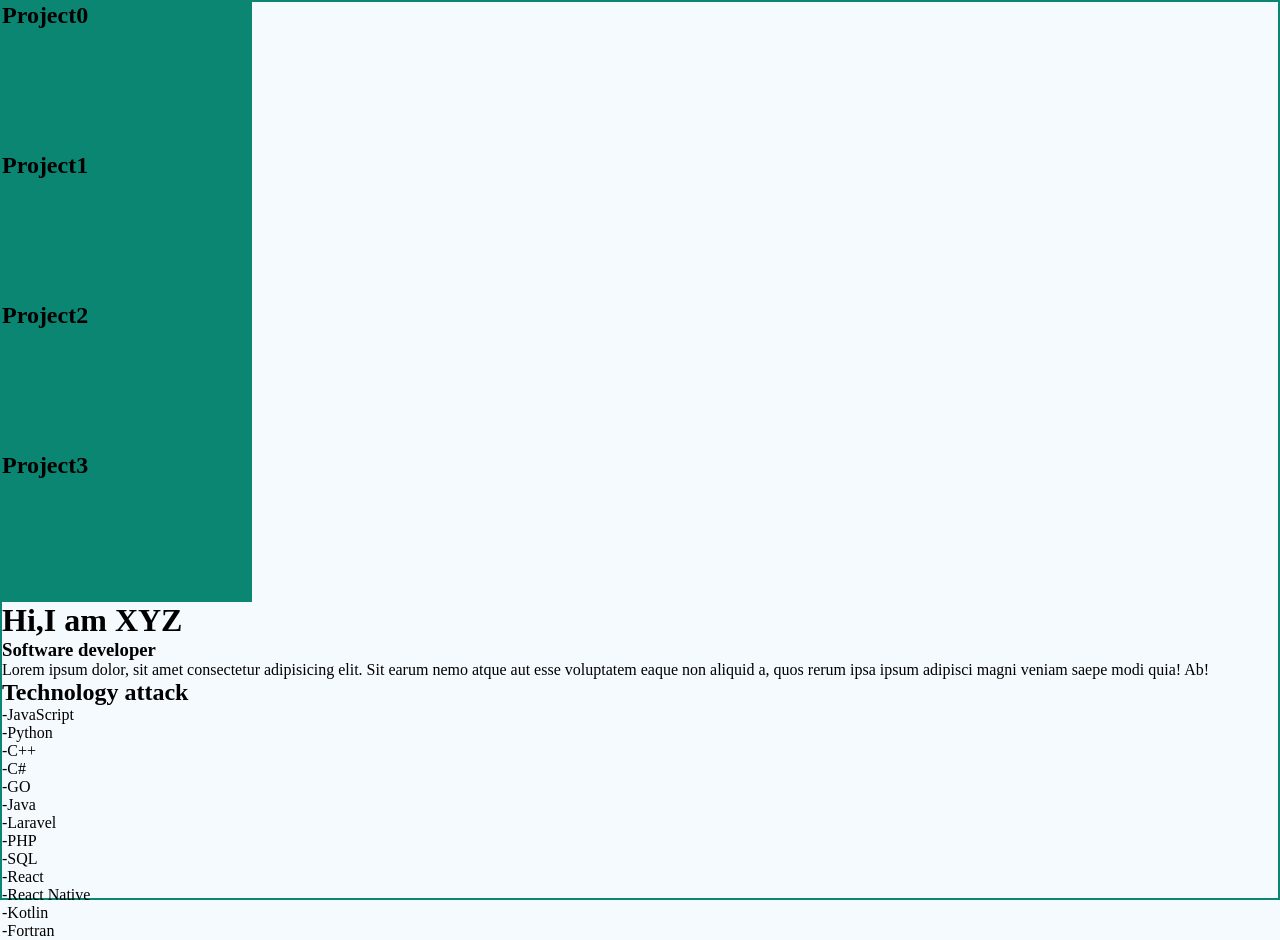
==== index/index.html @ a3ff0594 "Add files via upload" ====
<!DOCTYPE html>
<html lang="en">
<head>
    <meta charset="UTF-8">
    <meta name="viewport" content="width=device-width, initial-scale=1.0">
    <title>Document</title>
    <link rel="stylesheet" href="style.css">
</head>
<body>
    <header>
        <section id="P0">
            <H2>Project0</H2>
        </section>
        <section id="P1">
            <H2>Project1</H2>
        </section>
        <section id="P2">
            <H2>Project2</H2>
        </section>
        <section id="P3">
        <H2>Project3</H2>
    </section> 
    </header>
    <main>
        <H1>Hi,I am XYZ</H1>
        <h3>Software developer</h3>
    <p>Lorem ipsum dolor, sit amet consectetur adipisicing elit. Sit earum nemo atque aut esse voluptatem eaque non aliquid a, quos rerum ipsa ipsum adipisci magni veniam saepe modi quia! Ab!</p>
    </main>
    <aside>
        <container></container>
    <H1>Technology attack</H1>
    <p>-JavaScript</p>
    <p>-Python</p>
    <p>-C++</p>
    <p>-C#</p>
    <p>-GO</p>
    <p>-Java</p>
    <p>-Laravel</p>
    <p>-PHP</p>
    <p>-SQL</p>
    <p>-React</p>
    <p>-React Native</p>
    <p>-Kotlin</p>
    <p>-Fortran</p>
    </aside>
</body>
</html>
---- index/style.css ----
*{
    margin:0;
    padding: 0;
    box-sizing: border-box;
}
body{
    width:100%;
    height:100vh;
    border: 2px solid #0B8673;
    background-color: #F5FAFF;
}
#header{
    display:flex;
    flex-direction: row;
    justify-content: space-between;
    border: 10px solid #1E1E1E;
}
#P0{
    background-color: #0B8673;
    height: 150px;
    width: 250px;
}
#P1{
    background-color: #0B8673;
height: 150px;
width:250px;
}
#P2{
    background-color: #0B8673;
    height: 150px;
    width: 250px;
}
#P3{
    background-color: #0B8673;
    height: 150px;
    width: 250px;
}
#aside{
    display:flex;
    flex-direction: column;
    
}
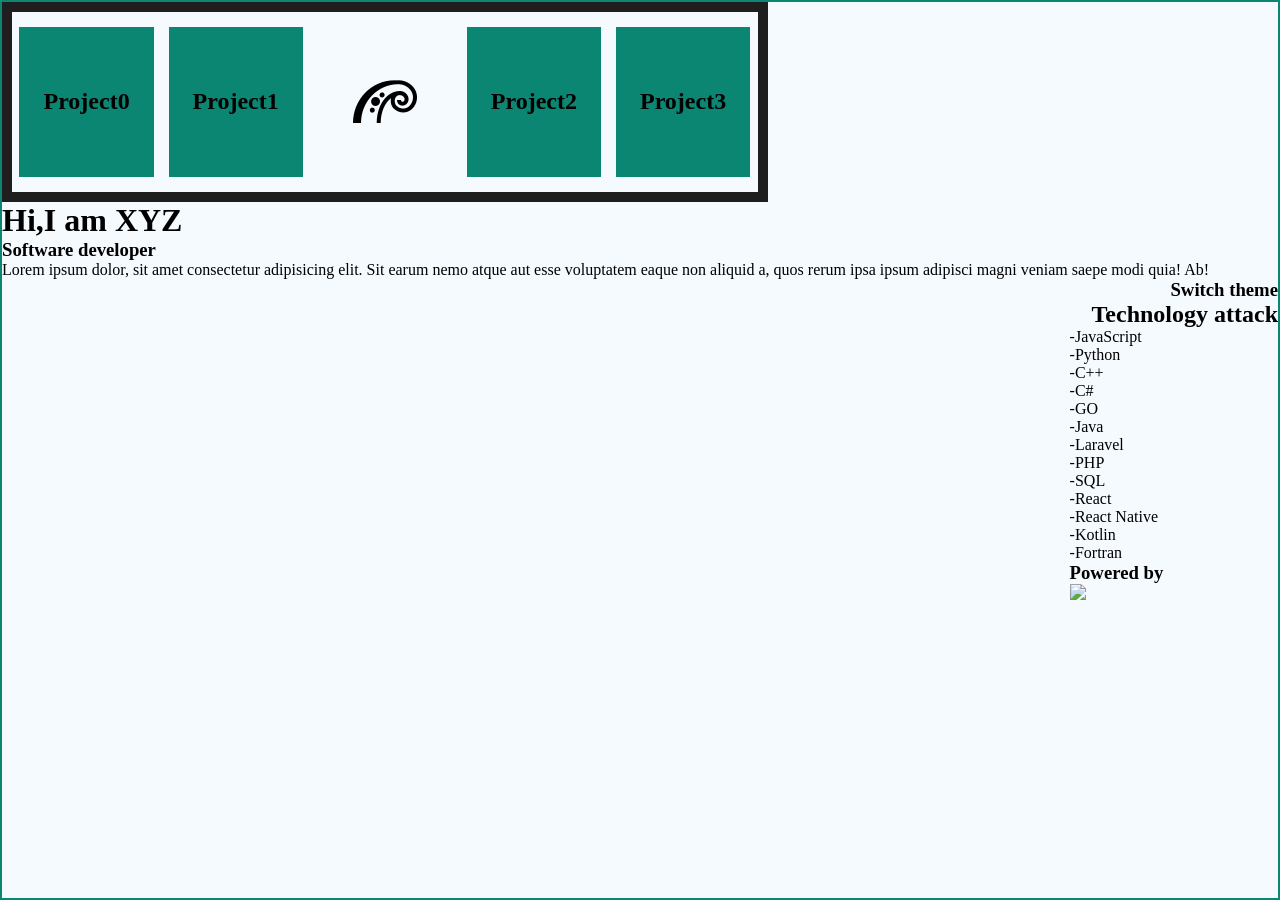
==== commit 113c6c0e: "xxd" ====
--- a/index/index.html
+++ b/index/index.html
@@ -1,4 +1,13 @@
 <!DOCTYPE html>
+<html lang="en">
+<head>
+    <meta charset="UTF-8">
+    <meta name="viewport" content="width=device-width, initial-scale=1.0">
+    <title>Document</title>
+    <link rel="stylesheet" href="style.css">
+</head>
+<body>
+    <!DOCTYPE html>
 <html lang="en">
 <head>
     <meta charset="UTF-8">
@@ -14,6 +23,9 @@
         <section id="P1">
             <H2>Project1</H2>
         </section>
+        <section id="macka">
+            <img src="macka.png" />
+        </section>
         <section id="P2">
             <H2>Project2</H2>
         </section>
@@ -27,21 +39,30 @@
     <p>Lorem ipsum dolor, sit amet consectetur adipisicing elit. Sit earum nemo atque aut esse voluptatem eaque non aliquid a, quos rerum ipsa ipsum adipisci magni veniam saepe modi quia! Ab!</p>
     </main>
     <aside>
-        <container></container>
+        <container id="right-top">
+            <h3>Switch theme</h3>
+            <!-- <img src="" -->
+        </container>
     <H1>Technology attack</H1>
-    <p>-JavaScript</p>
-    <p>-Python</p>
-    <p>-C++</p>
-    <p>-C#</p>
-    <p>-GO</p>
-    <p>-Java</p>
-    <p>-Laravel</p>
-    <p>-PHP</p>
-    <p>-SQL</p>
-    <p>-React</p>
-    <p>-React Native</p>
-    <p>-Kotlin</p>
-    <p>-Fortran</p>
-    </aside>
+    <ul>
+    <ul>-JavaScript</ul>
+    <ul>-Python</ul>
+    <ul>-C++</ul>
+    <ul>-C#</ul>
+    <ul>-GO</ul>
+    <ul>-Java</ul>
+    <ul>-Laravel</ul>
+    <ul>-PHP</ul>
+    <ul>-SQL</ul>
+    <ul>-React</ul>
+    <ul>-React Native</ul>
+    <ul>-Kotlin</ul>
+    <ul>-Fortran</ul>
+        <container id="left-bottom">
+            <h3>Powered by</h3>
+            <img src="kolko.png">
+            <!-- <img src=-->    
+        </container>
+</aside>
 </body>
-</html>+</html> 
--- a/index/style.css
+++ b/index/style.css
@@ -9,7 +9,8 @@
     border: 2px solid #0B8673;
     background-color: #F5FAFF;
 }
-#header{
+header{
+    width:60%;
     display:flex;
     flex-direction: row;
     justify-content: space-between;
@@ -19,24 +20,64 @@
     background-color: #0B8673;
     height: 150px;
     width: 250px;
+    display:flex;
+    align-items: center;
+    justify-content: center;
+    margin-inline: 1%;
+    margin-top: 2%;
+    margin-bottom: 2%;
 }
 #P1{
     background-color: #0B8673;
 height: 150px;
 width:250px;
+display:flex;
+    align-items: center;
+    justify-content: center;
+    margin-inline: 1%;
+    margin-top: 2%;
+    margin-bottom: 2%;
 }
 #P2{
     background-color: #0B8673;
     height: 150px;
     width: 250px;
+    display:flex;
+    align-items: center;
+    justify-content: center;
+    margin-inline: 1%;
+    margin-top: 2%;
+    margin-bottom: 2%;
 }
 #P3{
     background-color: #0B8673;
     height: 150px;
     width: 250px;
+    display:flex;
+    align-items: center;
+    justify-content: center;
+    margin-inline: 1%;
+    margin-top: 2%;
+    margin-bottom: 2%;
 }
-#aside{
+#macka{
+    height: 150px;
+    width: 250px;
+    display:flex;
+    align-items: center;
+    justify-content: center;
+    margin-inline: 1%;
+    margin-top: 2%;
+    margin-bottom: 2%;  
+}
+aside{
     display:flex;
     flex-direction: column;
-    
+    align-items: flex-end;
+}
+ul{
+   margin-right: 60px;
+}
+#right-top{
+
 }
--- a/index/style.css
+++ b/index/style.css
@@ -9,7 +9,8 @@
     border: 2px solid #0B8673;
     background-color: #F5FAFF;
 }
-#header{
+header{
+    width:60%;
     display:flex;
     flex-direction: row;
     justify-content: space-between;
@@ -19,24 +20,64 @@
     background-color: #0B8673;
     height: 150px;
     width: 250px;
+    display:flex;
+    align-items: center;
+    justify-content: center;
+    margin-inline: 1%;
+    margin-top: 2%;
+    margin-bottom: 2%;
 }
 #P1{
     background-color: #0B8673;
 height: 150px;
 width:250px;
+display:flex;
+    align-items: center;
+    justify-content: center;
+    margin-inline: 1%;
+    margin-top: 2%;
+    margin-bottom: 2%;
 }
 #P2{
     background-color: #0B8673;
     height: 150px;
     width: 250px;
+    display:flex;
+    align-items: center;
+    justify-content: center;
+    margin-inline: 1%;
+    margin-top: 2%;
+    margin-bottom: 2%;
 }
 #P3{
     background-color: #0B8673;
     height: 150px;
     width: 250px;
+    display:flex;
+    align-items: center;
+    justify-content: center;
+    margin-inline: 1%;
+    margin-top: 2%;
+    margin-bottom: 2%;
 }
-#aside{
+#macka{
+    height: 150px;
+    width: 250px;
+    display:flex;
+    align-items: center;
+    justify-content: center;
+    margin-inline: 1%;
+    margin-top: 2%;
+    margin-bottom: 2%;  
+}
+aside{
     display:flex;
     flex-direction: column;
-    
+    align-items: flex-end;
+}
+ul{
+   margin-right: 60px;
+}
+#right-top{
+
 }
